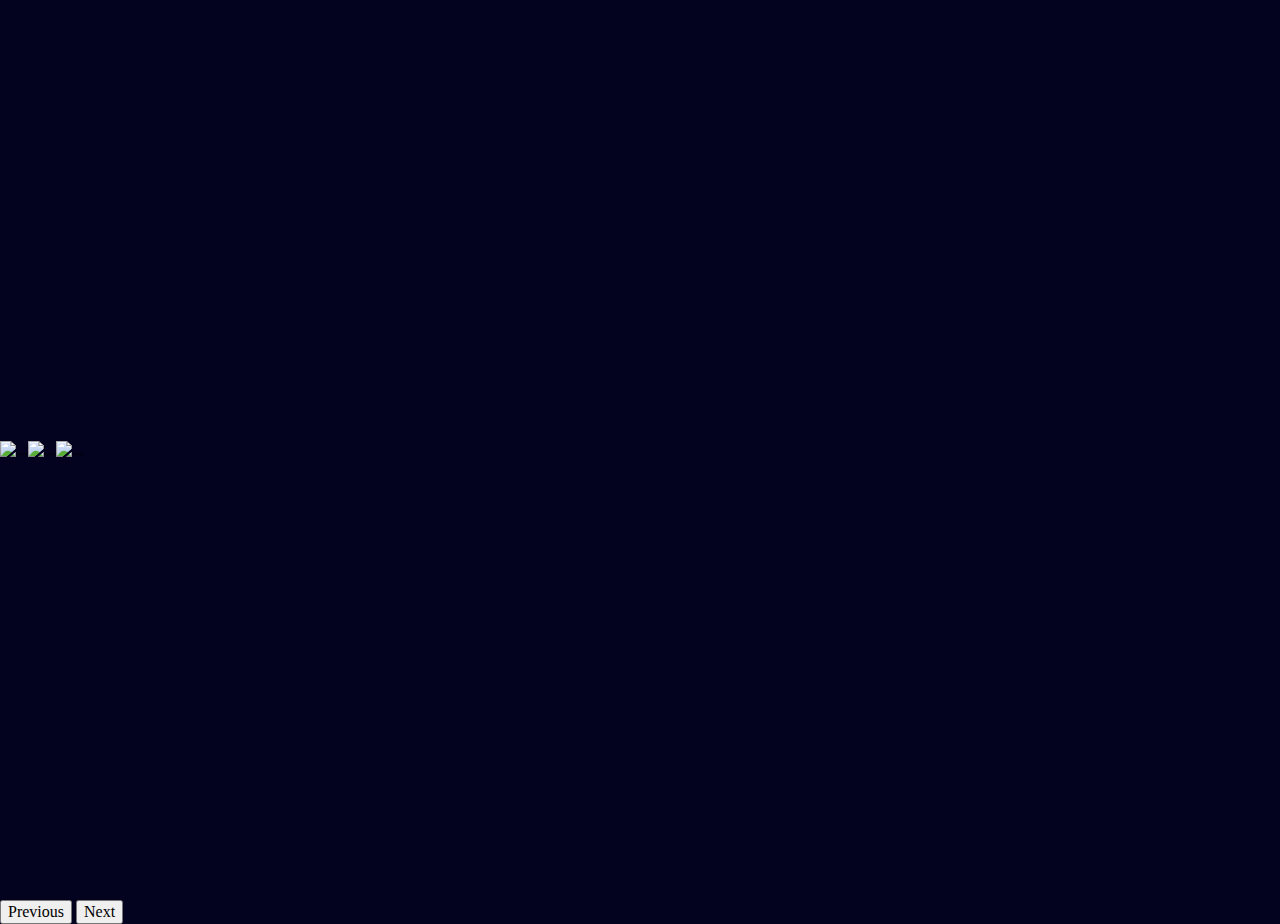
==== carousel.html @ b1bd4cad "Add files via upload" ====
<!DOCTYPE html>
<html>
<head>
    <meta charset='utf-8'>
    <meta http-equiv='X-UA-Compatible' content='IE=edge'>
    <title>Galeria♥</title>
    <meta name='viewport' content='width=device-width, initial-scale=1'>
    <link rel="shortcut icon" type="imagex/png" href="./img/astronaut.ico">
    <link rel="stylesheet" href="normalize.css">
    <link rel='stylesheet' type='text/css' media='screen' href='./carousel.css'>
    <link rel="stylesheet" href="./css/bootstrap.min.css">
    <script src="./js/bootstrap.min.js"></script>
</head>

<body>
    
    <main>
        <section>
            <div class="container-fluid">
              <div id="carouselExample" class="carousel slide">
                <div class="carousel-inner">
                  <div class="carousel-item active">
                    <img src="./img/astronauta.jpg" class="d-block w-100" alt="...">
                  </div>
                  <div class="carousel-item">
                    <img src="./img/planetas.jpg" class="d-block w-100" alt="...">
                  </div>
                  <div class="carousel-item">
                    <img src="./img/foguete.jpg" class="d-block w-100" alt="...">
                  </div>
                </div>
                <button class="carousel-control-prev" type="button" data-bs-target="#carouselExample" data-bs-slide="prev">
                  <span class="carousel-control-prev-icon" aria-hidden="true"></span>
                  <span class="visually-hidden">Previous</span>
                </button>
                <button class="carousel-control-next" type="button" data-bs-target="#carouselExample" data-bs-slide="next">
                  <span class="carousel-control-next-icon" aria-hidden="true"></span>
                  <span class="visually-hidden">Next</span>
                </button>
              </div>
            </div>
        </section>
    </main>
    
</body>
</html>
---- carousel.css ----
main{
    background-color: rgb(3, 3, 32);
}

div.container-fluid{
    padding: 0;
}

div.carousel-inner{
    display: flex;
    align-items: center;
    height: 100vh;
}
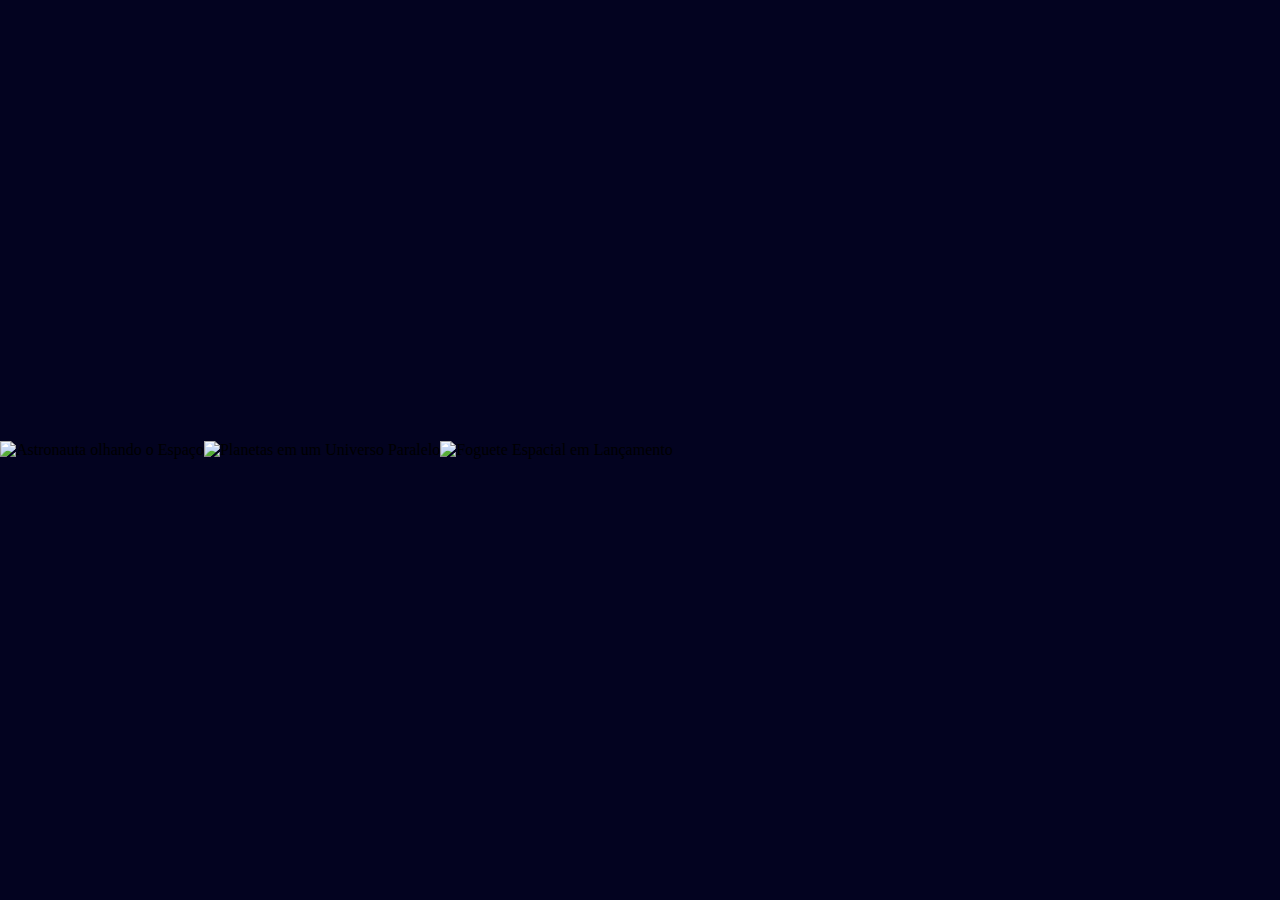
==== commit 3c40c7e8: "Add files via upload" ====
--- a/carousel.html
+++ b/carousel.html
@@ -17,27 +17,27 @@
     <main>
         <section>
             <div class="container-fluid">
-              <div id="carouselExample" class="carousel slide">
-                <div class="carousel-inner">
-                  <div class="carousel-item active">
-                    <img src="./img/astronauta.jpg" class="d-block w-100" alt="...">
+                <div id="carouselExampleControls" class="carousel slide" data-ride="carousel">
+                  <div class="carousel-inner">
+                    <div class="carousel-item active">
+                      <img class="d-block w-100" src="./img/astronauta.jpg" alt="Astronauta olhando o Espaço">
+                    </div>
+                    <div class="carousel-item">
+                      <img class="d-block w-100" src="./img/planetas.jpg" alt="Planetas em um Universo Paralelo">
+                    </div>
+                    <div class="carousel-item">
+                      <img class="d-block w-100" src="./img/foguete.jpg" alt="Foguete Espacial em Lançamento">
+                    </div>
                   </div>
-                  <div class="carousel-item">
-                    <img src="./img/planetas.jpg" class="d-block w-100" alt="...">
-                  </div>
-                  <div class="carousel-item">
-                    <img src="./img/foguete.jpg" class="d-block w-100" alt="...">
-                  </div>
+                  <a class="carousel-control-prev" href="#carouselExampleControls" role="button" data-slide="prev">
+                    <span class="carousel-control-prev-icon" aria-hidden="true"></span>
+                    <span class="sr-only"></span>
+                  </a>
+                  <a class="carousel-control-next" href="#carouselExampleControls" role="button" data-slide="next">
+                    <span class="carousel-control-next-icon" aria-hidden="true"></span>
+                    <span class="sr-only"></span>
+                  </a>
                 </div>
-                <button class="carousel-control-prev" type="button" data-bs-target="#carouselExample" data-bs-slide="prev">
-                  <span class="carousel-control-prev-icon" aria-hidden="true"></span>
-                  <span class="visually-hidden">Previous</span>
-                </button>
-                <button class="carousel-control-next" type="button" data-bs-target="#carouselExample" data-bs-slide="next">
-                  <span class="carousel-control-next-icon" aria-hidden="true"></span>
-                  <span class="visually-hidden">Next</span>
-                </button>
-              </div>
             </div>
         </section>
     </main>
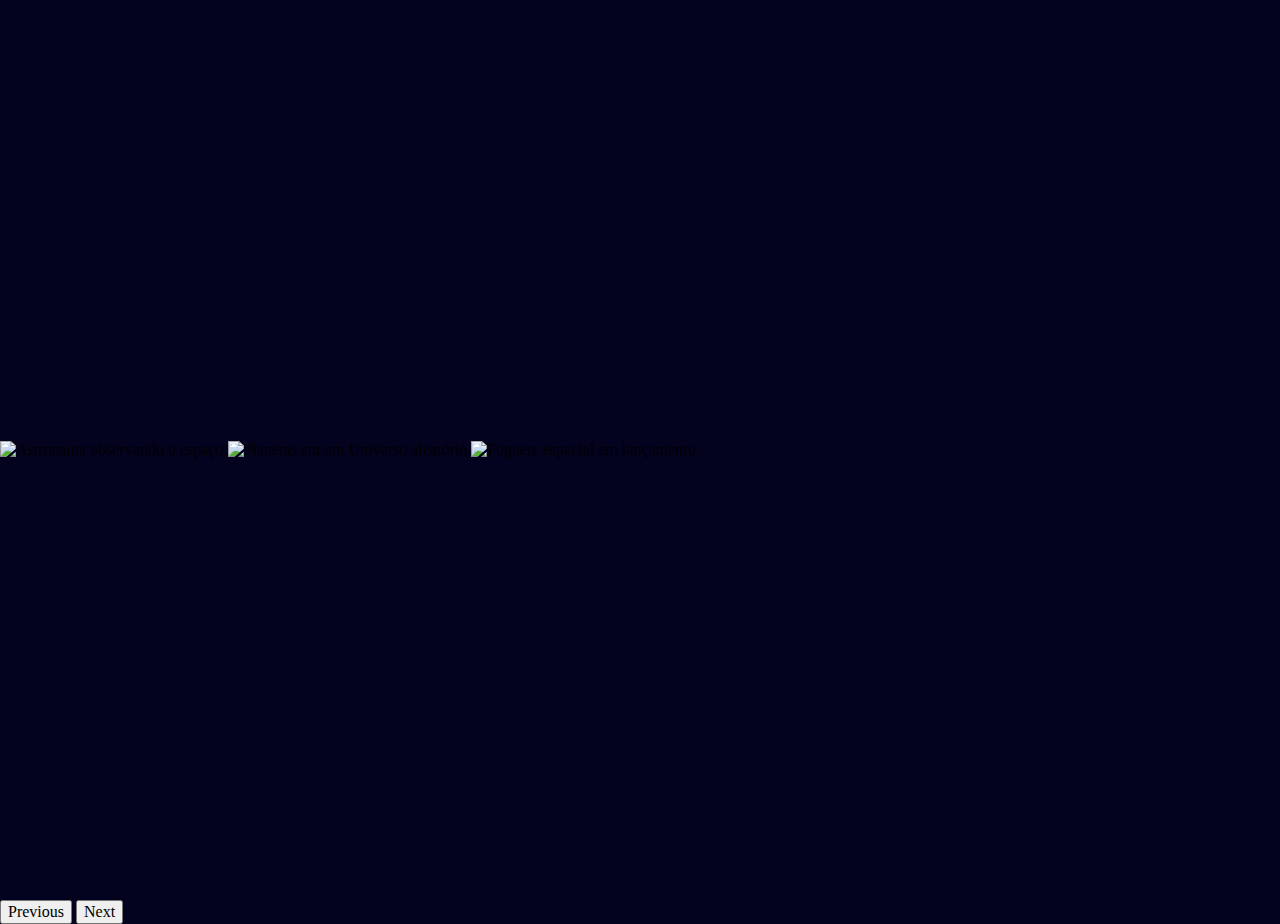
==== commit 1094aaad: "Add files via upload" ====
--- a/carousel.html
+++ b/carousel.html
@@ -17,27 +17,27 @@
     <main>
         <section>
             <div class="container-fluid">
-                <div id="carouselExampleControls" class="carousel slide" data-ride="carousel">
-                  <div class="carousel-inner">
-                    <div class="carousel-item active">
-                      <img class="d-block w-100" src="./img/astronauta.jpg" alt="Astronauta olhando o Espaço">
-                    </div>
-                    <div class="carousel-item">
-                      <img class="d-block w-100" src="./img/planetas.jpg" alt="Planetas em um Universo Paralelo">
-                    </div>
-                    <div class="carousel-item">
-                      <img class="d-block w-100" src="./img/foguete.jpg" alt="Foguete Espacial em Lançamento">
-                    </div>
+              <div id="carouselExample" class="carousel slide">
+                <div class="carousel-inner">
+                  <div class="carousel-item active">
+                    <img src="../Desafio Aula 24.08/img/astronauta.jpg" class="d-block w-100" alt="Astronauta observando o espaço.">
                   </div>
-                  <a class="carousel-control-prev" href="#carouselExampleControls" role="button" data-slide="prev">
-                    <span class="carousel-control-prev-icon" aria-hidden="true"></span>
-                    <span class="sr-only"></span>
-                  </a>
-                  <a class="carousel-control-next" href="#carouselExampleControls" role="button" data-slide="next">
-                    <span class="carousel-control-next-icon" aria-hidden="true"></span>
-                    <span class="sr-only"></span>
-                  </a>
+                  <div class="carousel-item">
+                    <img src="../Desafio Aula 24.08/img/planetas.jpg" class="d-block w-100" alt="Planetas em um Universo aleatório.">
+                  </div>
+                  <div class="carousel-item">
+                    <img src="../Desafio Aula 24.08/img/foguete.jpg" class="d-block w-100" alt="Foguete espacial em lançamento.">
+                  </div>
                 </div>
+                <button class="carousel-control-prev" type="button" data-bs-target="#carouselExample" data-bs-slide="prev">
+                  <span class="carousel-control-prev-icon" aria-hidden="true"></span>
+                  <span class="visually-hidden">Previous</span>
+                </button>
+                <button class="carousel-control-next" type="button" data-bs-target="#carouselExample" data-bs-slide="next">
+                  <span class="carousel-control-next-icon" aria-hidden="true"></span>
+                  <span class="visually-hidden">Next</span>
+                </button>
+              </div>
             </div>
         </section>
     </main>
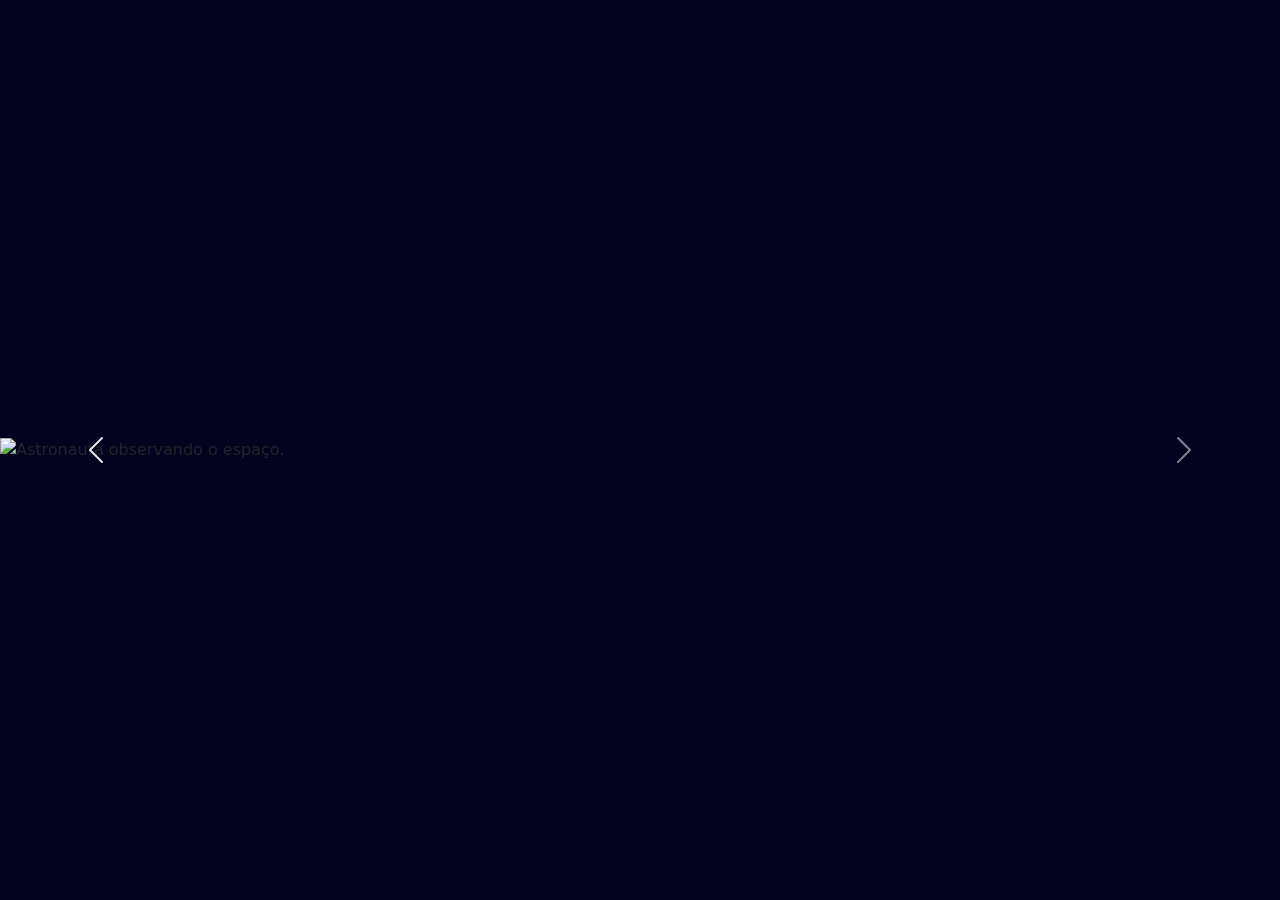
==== commit fca998f0: "Add files via upload" ====
--- a/carousel.html
+++ b/carousel.html
@@ -8,8 +8,8 @@
     <link rel="shortcut icon" type="imagex/png" href="./img/astronaut.ico">
     <link rel="stylesheet" href="normalize.css">
     <link rel='stylesheet' type='text/css' media='screen' href='./carousel.css'>
-    <link rel="stylesheet" href="./css/bootstrap.min.css">
-    <script src="./js/bootstrap.min.js"></script>
+    <link rel="stylesheet" href="./bootstrap.min.css">
+    <script src="./bootstrap.min.js"></script>
 </head>
 
 <body>
@@ -20,13 +20,13 @@
               <div id="carouselExample" class="carousel slide">
                 <div class="carousel-inner">
                   <div class="carousel-item active">
-                    <img src="../Desafio Aula 24.08/img/astronauta.jpg" class="d-block w-100" alt="Astronauta observando o espaço.">
+                    <img src="img/astronauta.jpg" class="d-block w-100" alt="Astronauta observando o espaço.">
                   </div>
                   <div class="carousel-item">
-                    <img src="../Desafio Aula 24.08/img/planetas.jpg" class="d-block w-100" alt="Planetas em um Universo aleatório.">
+                    <img src="img/planetas.jpg" class="d-block w-100" alt="Planetas em um Universo aleatório.">
                   </div>
                   <div class="carousel-item">
-                    <img src="../Desafio Aula 24.08/img/foguete.jpg" class="d-block w-100" alt="Foguete espacial em lançamento.">
+                    <img src="img/foguete.jpg" class="d-block w-100" alt="Foguete espacial em lançamento.">
                   </div>
                 </div>
                 <button class="carousel-control-prev" type="button" data-bs-target="#carouselExample" data-bs-slide="prev">
